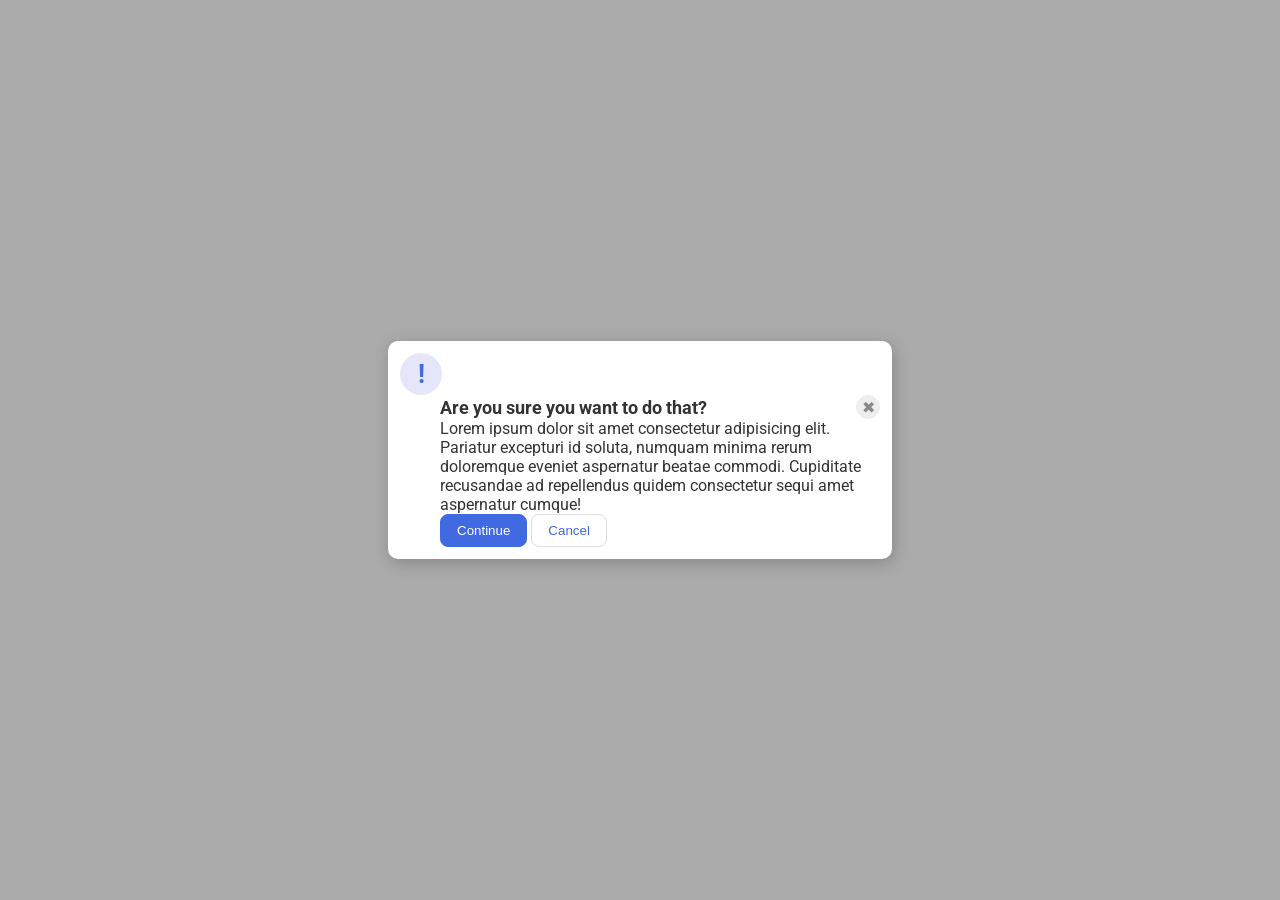
==== foundations/flex/05-flex-modal/index.html @ 381451b5 "05-flex-modal header STYLING VERY CLOSE" ====
<!DOCTYPE html>
<html lang="en">
  <head>
    <meta charset="UTF-8">
    <meta http-equiv="X-UA-Compatible" content="IE=edge">
    <meta name="viewport" content="width=device-width, initial-scale=1.0">
    <link rel="stylesheet" href="style.css">
    <title>Modal</title>
  </head>
  <body>
    <div class="modal">
      <div class="icon">!</div>

      <div class="top-box">
        <div class="header">Are you sure you want to do that?</div>
        <button class="close-button">✖</button>
      </div>

      <div class="text">Lorem ipsum dolor sit amet consectetur adipisicing elit. Pariatur excepturi id soluta, numquam minima rerum doloremque eveniet aspernatur beatae commodi. Cupiditate recusandae ad repellendus quidem consectetur sequi amet aspernatur cumque!</div>
      <div class="button-container">
        <button class="continue">Continue</button>
        <button class="cancel">Cancel</button>
      </div>
    </div>
  </body>
</html>
---- foundations/flex/05-flex-modal/style.css ----
@import url('https://fonts.googleapis.com/css2?family=Roboto:wght@400;700&display=swap');

html, body {
  height: 100%;
}

body {
  font-family: Roboto, sans-serif;
  margin: 0;
  background: #aaa;
  color: #333;
  /* I'll give you this one for free lol */
  display: flex;
  align-items: center;
  justify-content: center;
}

.modal {
  background: white;
  width: 480px;
  border-radius: 10px;
  box-shadow: 2px 4px 16px rgba(0,0,0,.2);
  padding: 12px;
}

.icon {
  color: royalblue;
  font-size: 26px;
  font-weight: 700;
  background: lavender;
  width: 42px;
  height: 42px;
  border-radius: 50%;
  display: flex;
  align-items: center;
  justify-content: center;
}

.close-button {
  background: #eee;
  border-radius: 50%;
  color: #888;
  font-weight: 400;
  font-size: 16px;
  height: 24px;
  width: 24px;
  display: flex;
  align-items: center;
  justify-content: center;
  border: 1px solid #eee;
  padding: 0;
  margin-left: auto;
}

button {
  cursor: pointer;
  padding: 8px 16px;
  border-radius: 8px;
}

button.continue {
  background: royalblue;
  border: 1px solid royalblue;
  color: white;
}

button.cancel {
  background: white;
  border: 1px solid #ddd;
  color: royalblue;
}

.header{
  margin-left: 40px;
  font-weight: bolder;
  font-size: large;
  align-self: center;
}

.top-box {
  display: flex;
  gap: 16px;
}

.text {
  margin-left: 40px;
}

.button-container{
  margin-left: 40px;
}
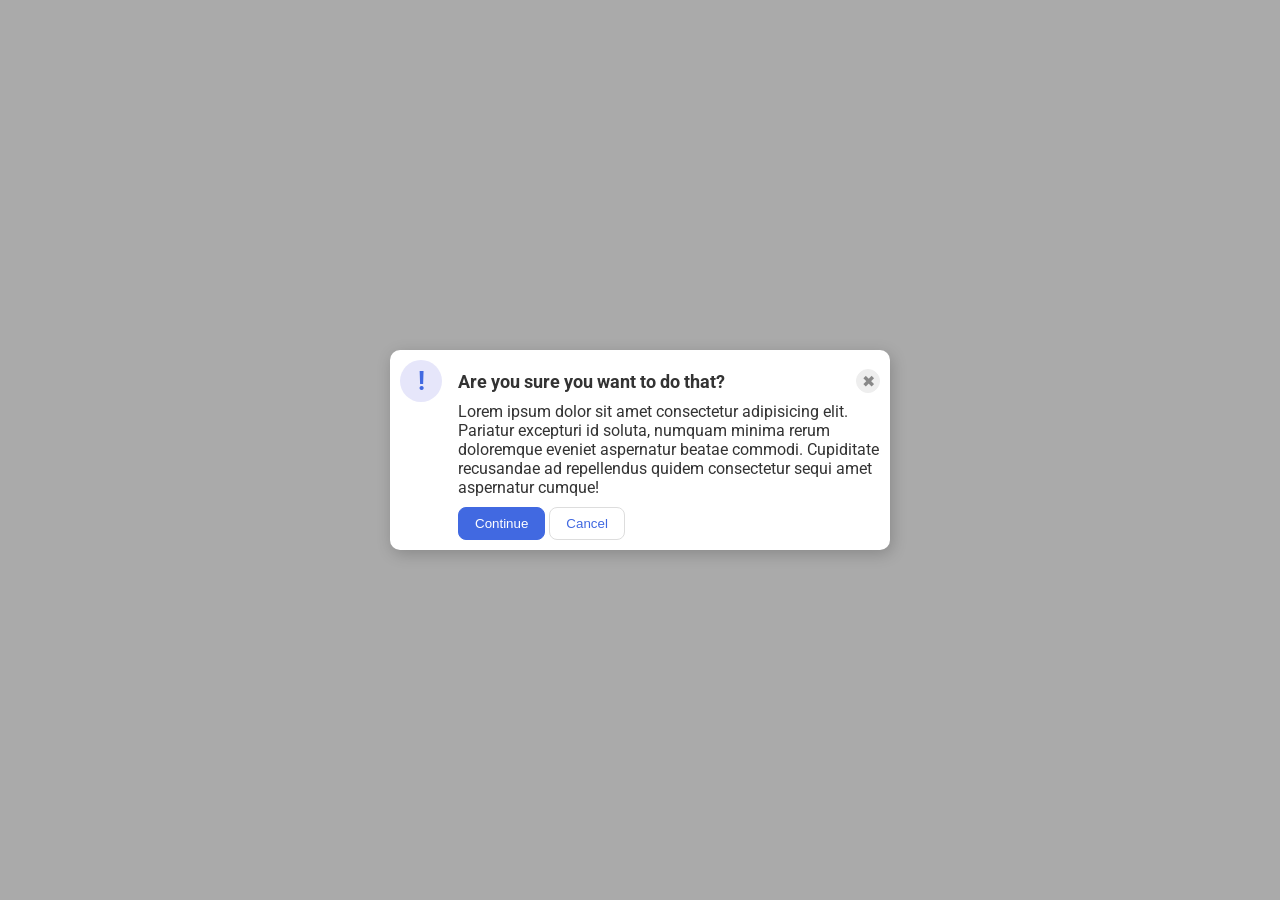
==== commit 0f7e8d17: "05-flex-modal header DESIGN COMPLETE ALMOST THERE. JUST THE FLEX-SHRINK OR FLEX-GROW na lang" ====
--- a/foundations/flex/05-flex-modal/index.html
+++ b/foundations/flex/05-flex-modal/index.html
@@ -9,9 +9,10 @@
   </head>
   <body>
     <div class="modal">
-      <div class="icon">!</div>
 
       <div class="top-box">
+        <div class="icon">!</div>
+
         <div class="header">Are you sure you want to do that?</div>
         <button class="close-button">✖</button>
       </div>
--- a/foundations/flex/05-flex-modal/style.css
+++ b/foundations/flex/05-flex-modal/style.css
@@ -20,7 +20,7 @@
   width: 480px;
   border-radius: 10px;
   box-shadow: 2px 4px 16px rgba(0,0,0,.2);
-  padding: 12px;
+  padding: 10px;
 }
 
 .icon {
@@ -71,21 +71,21 @@
 }
 
 .header{
-  margin-left: 40px;
   font-weight: bolder;
   font-size: large;
-  align-self: center;
 }
 
 .top-box {
   display: flex;
   gap: 16px;
+  align-items: center;
 }
 
 .text {
-  margin-left: 40px;
+  margin-left: 58px;
+  margin-bottom:  10px;
 }
 
 .button-container{
-  margin-left: 40px;
+  margin-left: 58px;
 }
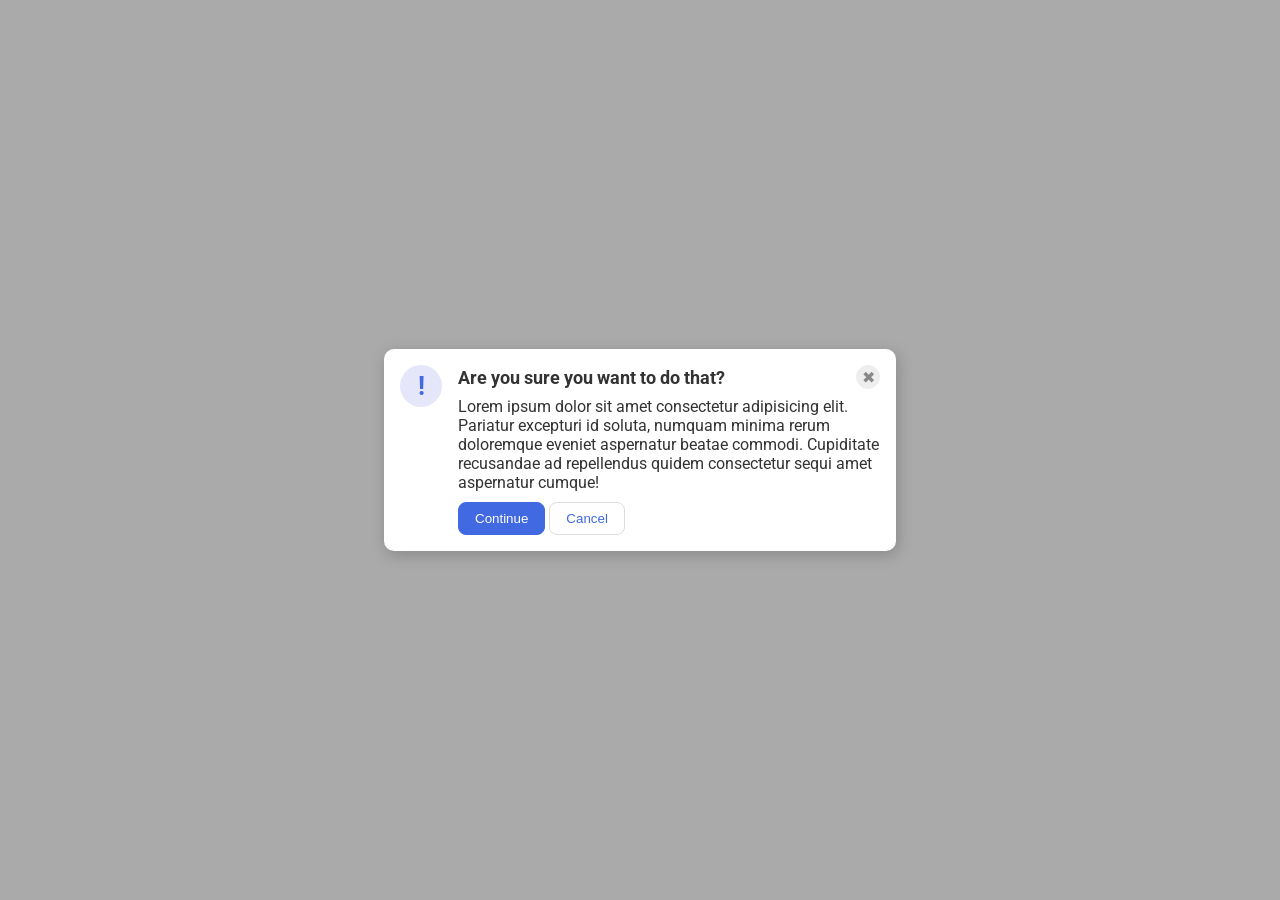
==== commit 5f389d3f: "05-flex-modal SOLUTIONS" ====
--- a/foundations/flex/05-flex-modal/index.html
+++ b/foundations/flex/05-flex-modal/index.html
@@ -8,20 +8,22 @@
     <title>Modal</title>
   </head>
   <body>
+
     <div class="modal">
+      <div class="icon">!</div>
 
-      <div class="top-box">
-        <div class="icon">!</div>
+      <div class="container">
 
-        <div class="header">Are you sure you want to do that?</div>
-        <button class="close-button">✖</button>
-      </div>
+        <div class="header">Are you sure you want to do that?
+          <button class="close-button">✖</button>
+        </div>
 
-      <div class="text">Lorem ipsum dolor sit amet consectetur adipisicing elit. Pariatur excepturi id soluta, numquam minima rerum doloremque eveniet aspernatur beatae commodi. Cupiditate recusandae ad repellendus quidem consectetur sequi amet aspernatur cumque!</div>
-      <div class="button-container">
+        <div class="text">Lorem ipsum dolor sit amet consectetur adipisicing elit. Pariatur excepturi id soluta, numquam minima rerum doloremque eveniet aspernatur beatae commodi. Cupiditate recusandae ad repellendus quidem consectetur sequi amet aspernatur cumque!</div>
         <button class="continue">Continue</button>
         <button class="cancel">Cancel</button>
       </div>
+
     </div>
+
   </body>
 </html>
--- a/foundations/flex/05-flex-modal/style.css
+++ b/foundations/flex/05-flex-modal/style.css
@@ -20,7 +20,9 @@
   width: 480px;
   border-radius: 10px;
   box-shadow: 2px 4px 16px rgba(0,0,0,.2);
-  padding: 10px;
+  padding: 16px;
+  display: flex;
+  gap: 16px;
 }
 
 .icon {
@@ -34,6 +36,7 @@
   display: flex;
   align-items: center;
   justify-content: center;
+  flex-shrink: 0;
 }
 
 .close-button {
@@ -49,7 +52,6 @@
   justify-content: center;
   border: 1px solid #eee;
   padding: 0;
-  margin-left: auto;
 }
 
 button {
@@ -70,22 +72,19 @@
   color: royalblue;
 }
 
-.header{
-  font-weight: bolder;
-  font-size: large;
-}
-
-.top-box {
+.header {
+  font-weight: 700;
+  font-size: 18px;
   display: flex;
-  gap: 16px;
   align-items: center;
+  justify-content: space-between;
+  margin-bottom: 8px;
 }
 
 .text {
-  margin-left: 58px;
   margin-bottom:  10px;
 }
 
-.button-container{
-  margin-left: 58px;
+.button-container {
+  margin-bottom: 16px;
 }
